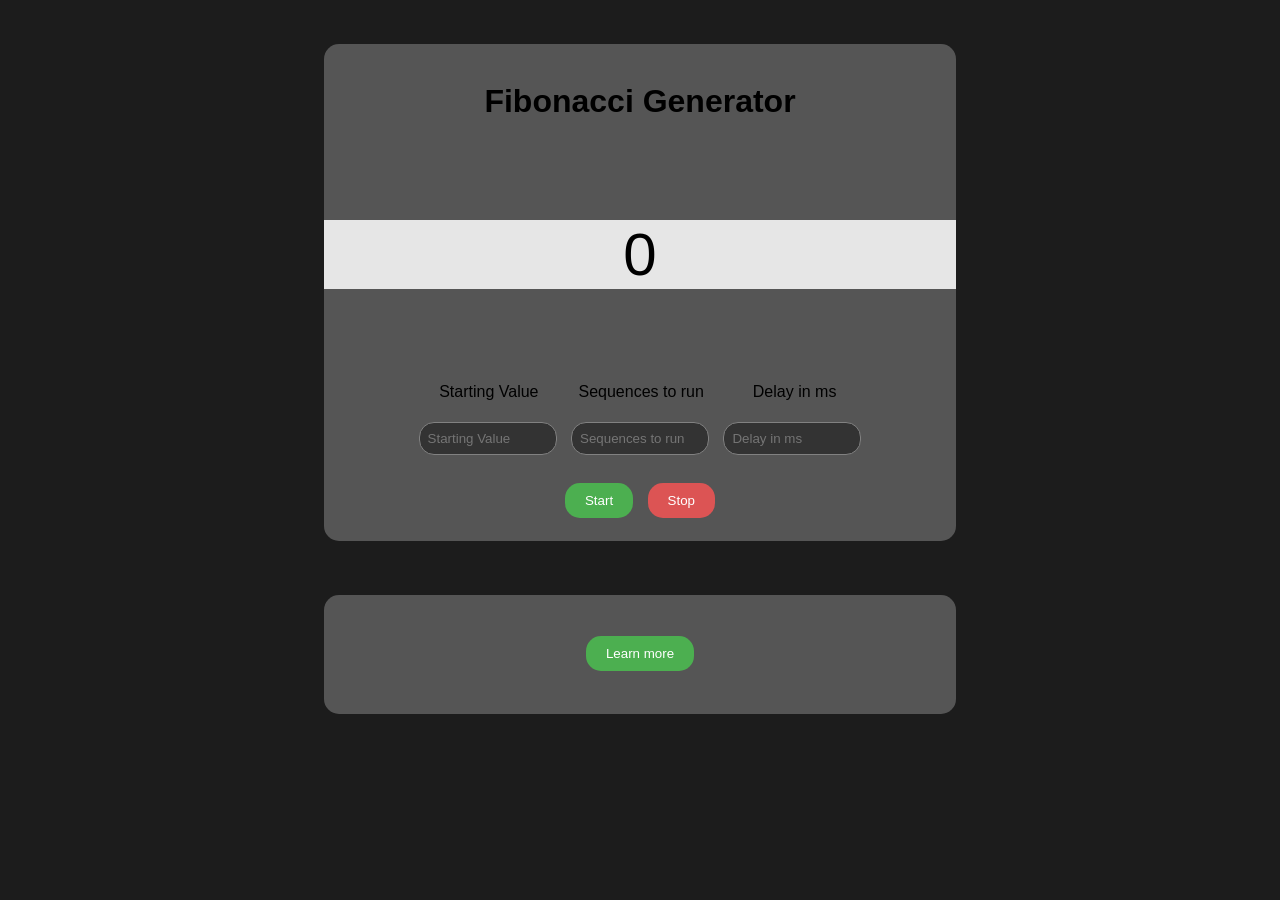
==== index.html @ ac4ab1e4 "Moved contents of src to root" ====
<!DOCTYPE html>
<html lang="en">
<head>
    <meta charset="UTF-8">
    <title>Fibonacci Generator by SomeoneElse</title>
    <script src="index.js"></script>
    <link rel="stylesheet" href="index.css">
    <link rel="icon" href="icon.svg">
</head>
<body>
    <br><br>
    <center>
        <div class="box">
            <br>
            <center>
                <h1>Fibonacci Generator</h1>
                <br>
                <p class="display" id="cDisplay">0</p>
                <br>
                <p> &nbsp;Starting Value &nbsp; &nbsp; &nbsp; &nbsp; Sequences to run &nbsp; &nbsp; &nbsp; &nbsp; &nbsp; Delay in ms &nbsp; </p>
                <label for="startValue"></label><input type="number" id="startValue" placeholder="Starting Value" style="width: 120px;" min="1">
                <label for="sequencesToRun"></label><input type="number" id="sequencesToRun" placeholder="Sequences to run" style="width: 120px;" min="1">
                <label for="delayInMs"></label><input type="number" id="delayInMs" placeholder="Delay in ms" style="width: 120px;" min="1">
                <br><br>
                <button onclick="startSequence()" class="start">Start</button> <button onclick="stopSequence()" class="stop">Stop</button>
            </center>
            <br>
        </div>
        <br><br><br>
        <div class="box">
            <br>
            <br>
            <center>
                <button onclick="toggleLearnMore()" class="start" id="learnMore">Learn more</button>
                <p id="funFacts" class="display" style="font-size: 20px"></p>
                <a id="linkFibonacciSequence" href="https://en.wikipedia.org/wiki/Fibonacci_sequence"></a>
                <a id="linkPhi" href="https://en.wikipedia.org/wiki/Golden_ratio"></a>
            </center>
            <br>
        </div>
    </center>
</body>
</html>
---- index.css ----
body {
    background-color: #1c1c1c;
    font-family: sans-serif;
}

div.box {
    background-color: #555555;
    width: 50%;
    border-radius: 15px;
}

p.display {
    font-size: 60px;
    background-color: #e6e6e6;
}

button.start {
    background-color: #4CAF50;
    color: white;
    border: none;
    padding: 10px 20px;
    margin: 5px;
    border-radius: 15px;
    cursor: pointer;
    transition: background-color 0.3s;
}

button.start:hover {
    background-color: #45a049;
}

button.stop {
    background-color: #dc5454;
    color: white;
    border: none;
    padding: 10px 20px;
    margin: 5px;
    border-radius: 15px;
    cursor: pointer;
    transition: background-color 0.3s;
}

button.stop:hover {
    background-color: #aa4242;
}

input {
    background-color: #333333;
    color: white;
    border: 1px solid #818181;
    padding: 8px;
    margin: 5px;
    border-radius: 15px;
    width: 120px;
}
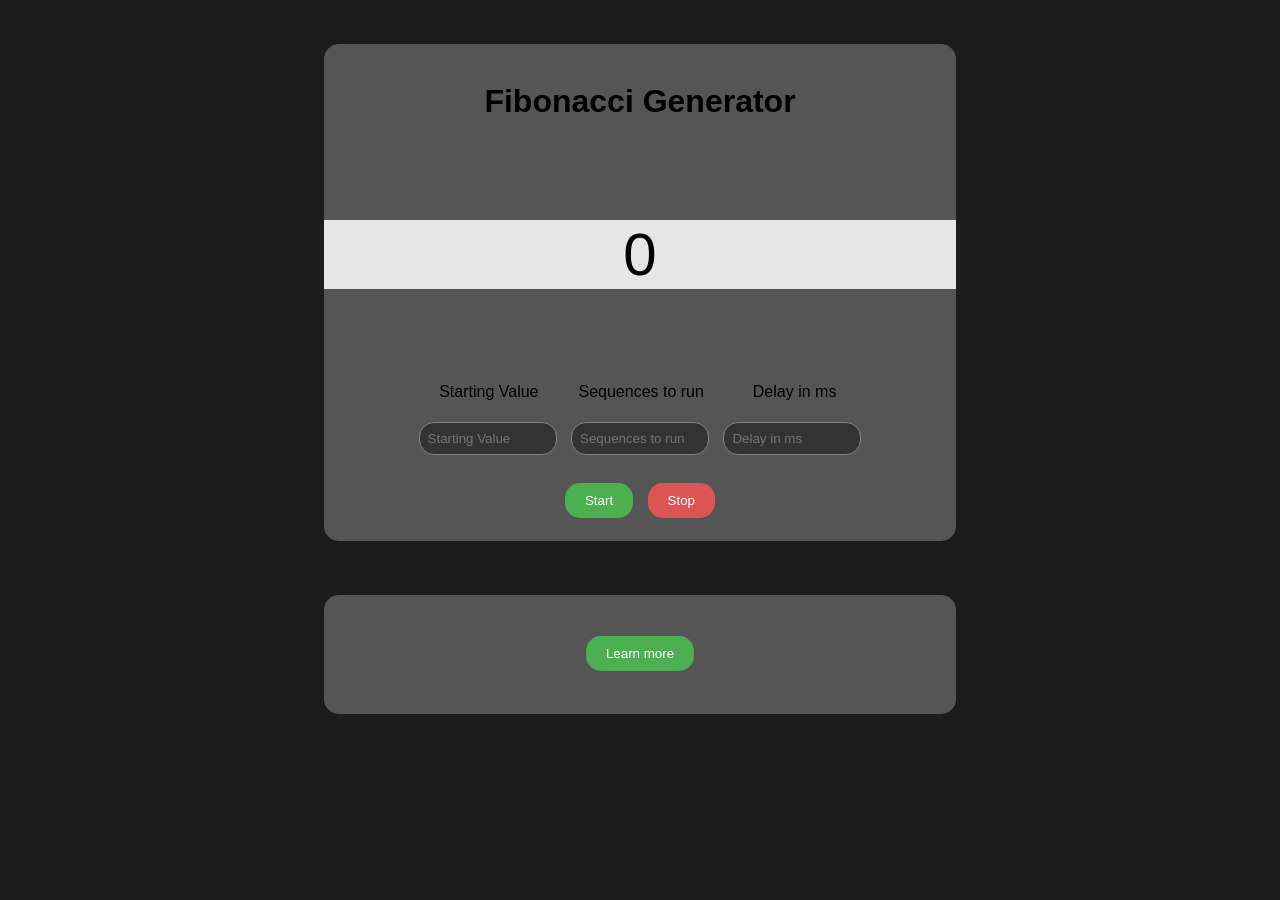
==== commit e590c076: "Added a link to the GitHub repo" ====
--- a/index.html
+++ b/index.html
@@ -35,6 +35,7 @@
                 <p id="funFacts" class="display" style="font-size: 20px"></p>
                 <a id="linkFibonacciSequence" href="https://en.wikipedia.org/wiki/Fibonacci_sequence"></a>
                 <a id="linkPhi" href="https://en.wikipedia.org/wiki/Golden_ratio"></a>
+                <a id="linkRepo" href="https://github.com/SomeoneElse42/FibonacciGenerator"></a>
             </center>
             <br>
         </div>
